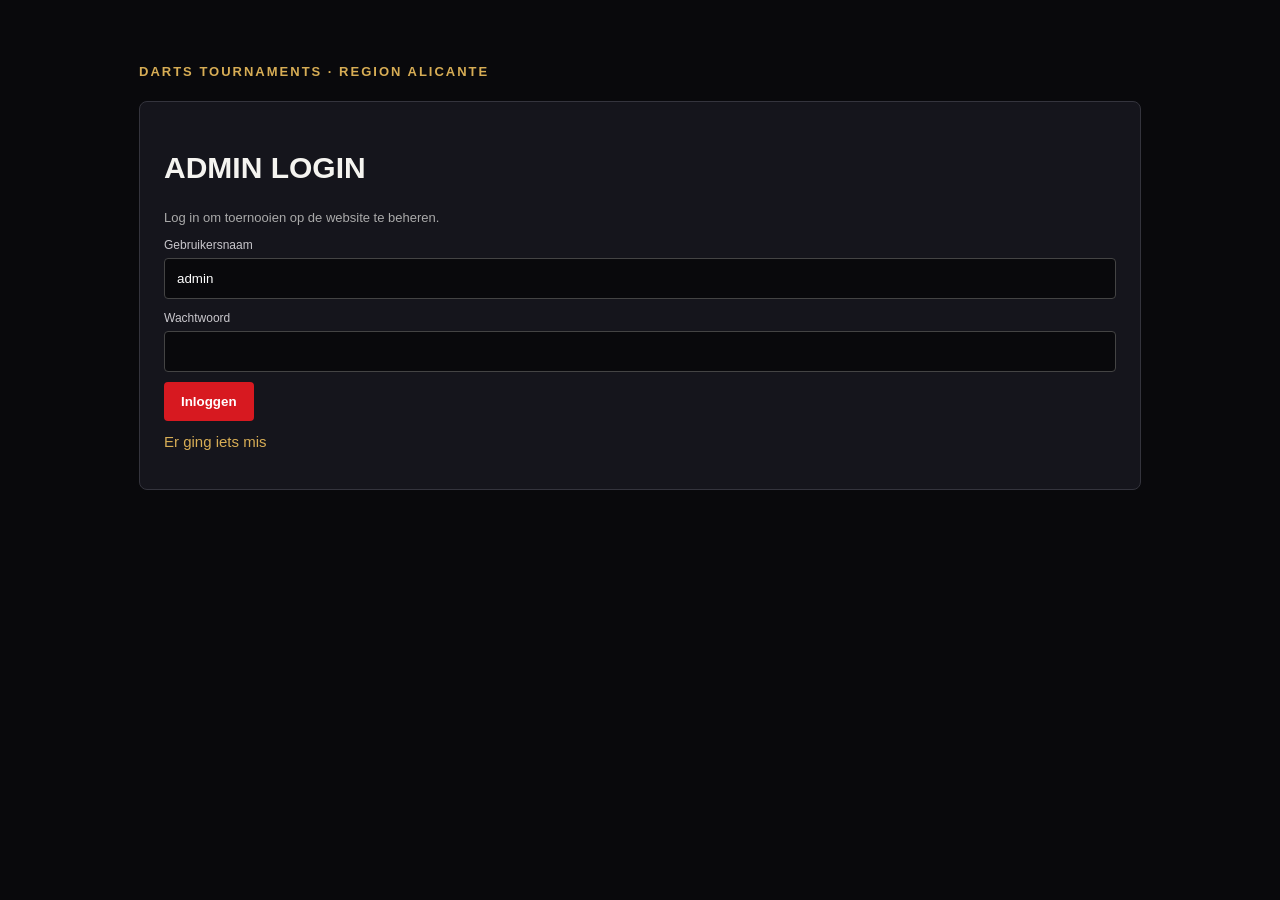
==== admin.html @ 371ba462 "Add files via upload" ====
<!doctype html>
<html lang="nl"><head><meta charset="utf-8"><meta name="viewport" content="width=device-width,initial-scale=1"><title>DTA Admin</title><style>
:root{color-scheme:dark;--red:#d71920;--gold:#d7ad55}*{box-sizing:border-box}body{margin:0;background:#09090c;color:#f5f4f0;font:15px Arial,sans-serif}.wrap{max-width:1050px;margin:40px auto;padding:24px}.brand{color:var(--gold);letter-spacing:2px;font-weight:bold;font-size:13px}.panel{background:#15151c;border:1px solid #34343d;padding:24px;margin-top:22px;border-radius:8px}h1,h2{font-family:Arial,sans-serif;text-transform:uppercase}h1{font-size:30px}label{display:block;color:#c9c7cc;font-size:12px;margin:12px 0 6px}input,select{width:100%;padding:12px;background:#09090c;border:1px solid #444;color:white;border-radius:4px}input[type=file]{padding:9px}button,.btn{background:var(--red);border:0;color:white;padding:12px 17px;font-weight:bold;border-radius:4px;cursor:pointer;margin:10px 6px 0 0}button.secondary{background:#333}button.danger{background:#733}button:disabled{opacity:.5}form.grid{display:grid;grid-template-columns:repeat(2,minmax(0,1fr));gap:0 16px}.wide{grid-column:1/-1}.muted{color:#aaa;font-size:13px}.event{border-top:1px solid #383840;padding:15px 0;display:flex;justify-content:space-between;gap:12px;align-items:center}.event strong{display:block}.hidden{display:none!important}.msg{margin-top:12px;color:var(--gold)}a{color:var(--gold)}.flyer-preview{display:flex;align-items:flex-start;gap:14px;margin-top:12px;flex-wrap:wrap}.flyer-preview img{max-width:190px;max-height:240px;object-fit:contain;border:1px solid #444;border-radius:4px;background:#09090c}.flyer-preview button{margin-top:0}@media(max-width:650px){.wrap{margin:12px auto;padding:14px}form.grid{grid-template-columns:1fr}.wide{grid-column:auto}.event{align-items:flex-start;flex-direction:column}}
</style></head><body><main class="wrap"><div class="brand">DARTS TOURNAMENTS · REGION ALICANTE</div><section id="login" class="panel"><h1>Admin login</h1><p class="muted">Log in om toernooien op de website te beheren.</p><form id="loginForm"><label>Gebruikersnaam</label><input name="username" autocomplete="username" value="admin" required><label>Wachtwoord</label><input name="password" type="password" autocomplete="current-password" required><button>Inloggen</button></form><p id="loginMsg" class="msg"></p></section>
<section id="app" class="hidden"><div class="panel"><div style="display:flex;justify-content:space-between;align-items:center;gap:12px"><h1>Toernooien beheren</h1><button class="secondary" id="logout">Uitloggen</button></div><p class="muted">Voeg evenementen toe, wijzig gegevens of verberg een evenement. Alleen gepubliceerde evenementen verschijnen op de website.</p><div id="list"></div></div>
<div class="panel"><h2 id="formTitle">Nieuw toernooi</h2><form id="eventForm" class="grid"><input type="hidden" name="id"><div><label>Naam *</label><input name="name" required></div><div><label>Locatie</label><input name="venue"></div><div><label>Datum *</label><input name="event_date" type="date" required></div><div><label>Tijd</label><input name="event_time" type="time"></div><div><label>Inschrijvingen (bv. 12/64)</label><input name="registrations"></div><div><label>Inschrijfgeld</label><input name="entry_fee" value="€10.00"></div><div><label>Speltype</label><input name="format" value="Singles"></div><div><label>Status</label><select name="status"><option value="published">Gepubliceerd</option><option value="hidden">Verborgen</option></select></div><div class="wide"><label>Inschrijflink</label><input name="registration_url" type="url" placeholder="https://..."></div>
<div class="wide"><label>Toernooiflyer (JPG, PNG of WebP · maximaal 8 MB)</label><input id="flyerFile" name="flyer" type="file" accept="image/jpeg,image/png,image/webp"><div id="flyerPreview" class="flyer-preview"></div><p class="muted">Sla het toernooi eerst op. Daarna wordt de gekozen flyer automatisch naar Cloudflare R2 geüpload.</p></div>
<div class="wide"><button type="submit">Opslaan</button><button type="button" class="secondary" id="reset">Nieuw / wissen</button><span id="saveMsg" class="msg"></span></div></form></div>
<div class="panel"><h2>Uitslagen beheren</h2><p class="muted">Kies een toernooi en voer de spelers één per regel in, in volgorde van eindstand. De eerste naam is plaats 1.</p>
<label for="resultTournament">Toernooi</label><select id="resultTournament"><option value="">Kies een toernooi…</option></select>
<label for="resultEntries">Volledige eindstand — één speler per regel</label><textarea id="resultEntries" rows="12" style="width:100%;padding:12px;background:#09090c;border:1px solid #444;color:white;border-radius:4px;resize:vertical" placeholder="Speler 1&#10;Speler 2&#10;Speler 3"></textarea>
<button id="saveResults">Uitslag opslaan</button><button type="button" class="secondary" id="clearResults">Lijst wissen</button><span id="resultsMsg" class="msg"></span>
</div></section></main>
<script>
const $=s=>document.querySelector(s), login=$('#login'), app=$('#app');
async function call(url,opts={}){const r=await fetch(url,{...opts,headers:{'content-type':'application/json',...(opts.headers||{})}});let d={};try{d=await r.json()}catch{}if(!r.ok)throw Error(d.error||'Er ging iets mis');return d}
async function uploadFlyer(id,file){const data=new FormData();data.append('flyer',file);const r=await fetch('/api/admin/events/'+id+'/flyer',{method:'POST',body:data});let d={};try{d=await r.json()}catch{}if(!r.ok)throw Error(d.error||'Flyer uploaden is mislukt');return d}
function showApp(){login.classList.add('hidden');app.classList.remove('hidden');load()}
function showLogin(){app.classList.add('hidden');login.classList.remove('hidden')}
async function check(){try{const d=await call('/api/me');d.authenticated?showApp():showLogin()}catch(e){$('#loginMsg').textContent=e.message;showLogin()}}
$('#loginForm').addEventListener('submit',async e=>{e.preventDefault();$('#loginMsg').textContent='Bezig met inloggen…';const f=new FormData(e.target);try{await call('/api/login',{method:'POST',body:JSON.stringify({username:f.get('username'),password:f.get('password')})});e.target.reset();showApp()}catch(err){$('#loginMsg').textContent=err.message}});
$('#logout').onclick=async()=>{try{await call('/api/logout',{method:'POST'})}finally{showLogin()}};
async function load(){try{const d=await call('/api/admin/events');const sel=$('#resultTournament'),previous=sel.value;sel.innerHTML='<option value="">Kies een toernooi…</option>'+d.events.map(x=>`<option value="${x.id}">${esc(x.name)} · ${esc(x.event_date)}</option>`).join('');if(previous)sel.value=previous;$('#list').innerHTML=d.events.map(x=>`<div class="event"><div><strong>${esc(x.name)}</strong><span class="muted">${esc(x.event_date)} · ${esc(x.venue||'')} · ${x.status==='published'?'Gepubliceerd':'Verborgen'}${x.flyer_url?' · Flyer aanwezig':''}</span></div><div><button class="secondary" data-edit="${x.id}">Bewerken</button><button class="danger" data-del="${x.id}">Verwijderen</button></div></div>`).join('')||'<p class="muted">Nog geen toernooien.</p>';$('#list').querySelectorAll('[data-edit]').forEach(b=>b.onclick=()=>edit(Number(b.dataset.edit)));$('#list').querySelectorAll('[data-del]').forEach(b=>b.onclick=()=>removeEvent(Number(b.dataset.del)))}catch(e){$('#list').textContent=e.message}}
function esc(v){return String(v??'').replace(/[&<>"']/g,c=>({'&':'&amp;','<':'&lt;','>':'&gt;','"':'&quot;',"'":'&#39;'}[c]))}
function showFlyer(url){const box=$('#flyerPreview');box.innerHTML='';if(!url)return;const img=document.createElement('img');img.src=url;img.alt='Huidige toernooiflyer';box.append(img);const btn=document.createElement('button');btn.type='button';btn.className='danger';btn.textContent='Flyer verwijderen';btn.onclick=async()=>{const id=$('#eventForm').elements.id.value;if(!id)return; if(!confirm('Deze flyer verwijderen?'))return;try{await call('/api/admin/events/'+id+'/flyer',{method:'DELETE'});showFlyer('');$('#saveMsg').textContent='Flyer verwijderd.';load()}catch(e){$('#saveMsg').textContent=e.message}};box.append(btn)}
async function edit(id){const d=await call('/api/admin/events');const x=d.events.find(e=>e.id===id);if(!x)return;const f=$('#eventForm');Object.keys(x).forEach(k=>{if(f.elements[k]&&k!=='flyer_key'&&k!=='flyer_url')f.elements[k].value=x[k]??''});f.elements.id.value=x.id;$('#flyerFile').value='';showFlyer(x.flyer_url);$('#formTitle').textContent='Toernooi aanpassen';window.scrollTo({top:document.body.scrollHeight,behavior:'smooth'})}
async function removeEvent(id){if(!confirm('Dit toernooi definitief verwijderen?'))return;try{await call('/api/admin/events/'+id,{method:'DELETE'});load()}catch(e){alert(e.message)}}
$('#eventForm').addEventListener('submit',async e=>{e.preventDefault();const f=e.target,b=Object.fromEntries(new FormData(f).entries()),file=$('#flyerFile').files[0],id=b.id;delete b.id;delete b.flyer;try{let saved;if(id){saved=await call('/api/admin/events/'+id,{method:'PUT',body:JSON.stringify(b)});saved.id=Number(id)}else{saved=await call('/api/admin/events',{method:'POST',body:JSON.stringify(b)})}if(file){$('#saveMsg').textContent='Toernooi opgeslagen. Flyer uploaden…';await uploadFlyer(saved.id,file)}$('#saveMsg').textContent='Opgeslagen.';HTMLFormElement.prototype.reset.call(f);f.elements.id.value='';f.elements.entry_fee.value='€10.00';f.elements.format.value='Singles';showFlyer('');$('#formTitle').textContent='Nieuw toernooi';load()}catch(err){$('#saveMsg').textContent=err.message}});
$('#reset').onclick=()=>{const f=$('#eventForm');HTMLFormElement.prototype.reset.call(f);f.elements.id.value='';f.elements.entry_fee.value='€10.00';f.elements.format.value='Singles';showFlyer('');$('#formTitle').textContent='Nieuw toernooi';$('#saveMsg').textContent=''};
$('#resultTournament').addEventListener('change',async()=>{const id=$('#resultTournament').value;$('#resultsMsg').textContent='';$('#resultEntries').value='';if(!id)return;try{const d=await call('/api/admin/results?tournament_id='+encodeURIComponent(id));$('#resultEntries').value=d.entries.join('\n')}catch(e){$('#resultsMsg').textContent=e.message}});
$('#saveResults').onclick=async()=>{const id=$('#resultTournament').value;if(!id){$('#resultsMsg').textContent='Kies eerst een toernooi.';return}const entries=$('#resultEntries').value.split(/\r?\n/).map(x=>x.trim()).filter(Boolean);try{const d=await call('/api/admin/results',{method:'POST',body:JSON.stringify({tournament_id:Number(id),entries})});$('#resultsMsg').textContent=`Opgeslagen: ${d.count} spelers.`}catch(e){$('#resultsMsg').textContent=e.message}};
$('#clearResults').onclick=()=>{$('#resultEntries').value='';$('#resultsMsg').textContent=''};
$('#flyerFile').addEventListener('change',()=>{const file=$('#flyerFile').files[0];if(!file)return;const box=$('#flyerPreview');box.innerHTML='';const img=document.createElement('img');img.alt='Voorbeeld van de nieuwe flyer';img.src=URL.createObjectURL(file);box.append(img)});
check();
</script></body></html>
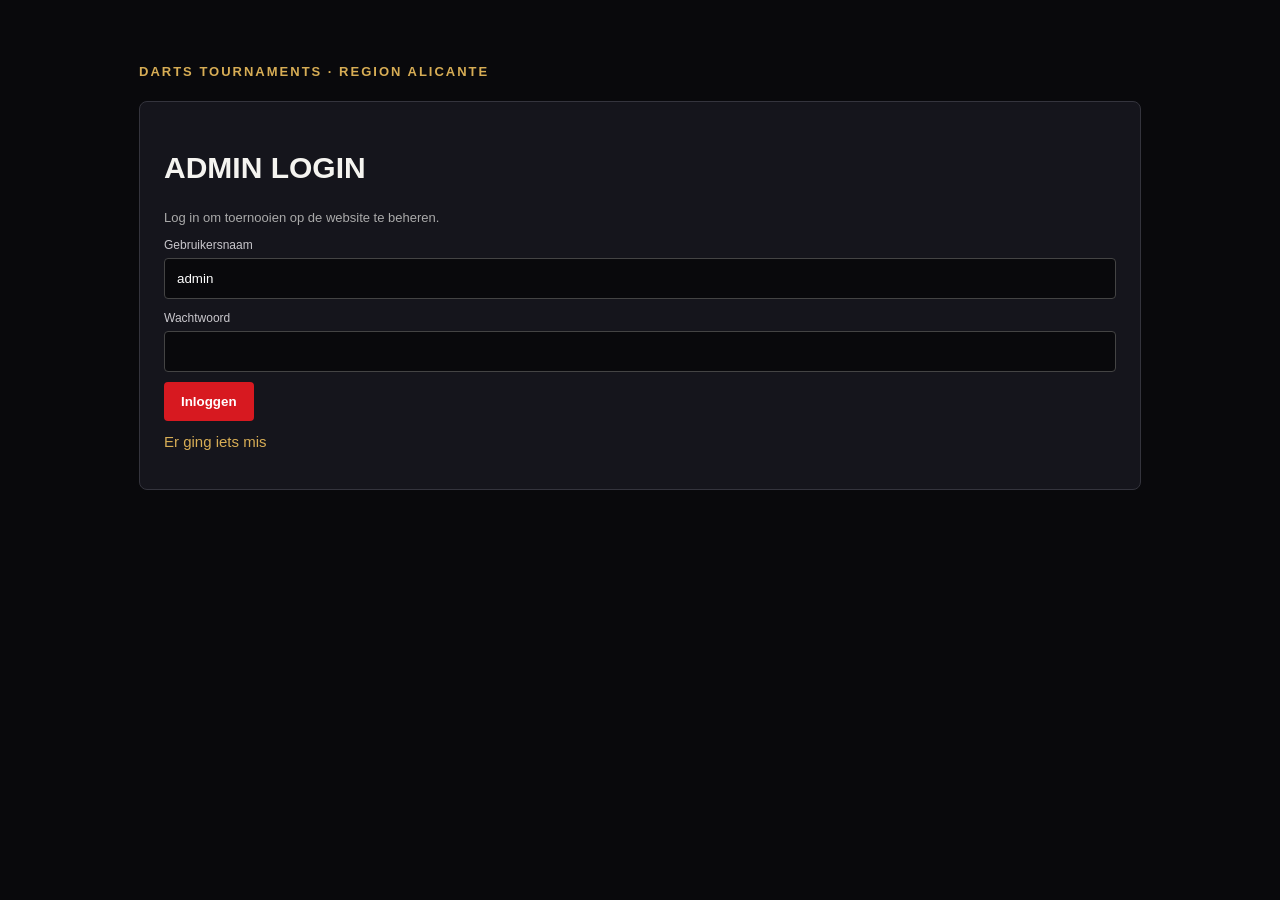
==== commit 2ba698d3: "Add files via upload" ====
--- a/admin.html
+++ b/admin.html
@@ -9,7 +9,7 @@
 <div class="panel"><h2>Uitslagen beheren</h2><p class="muted">Kies een toernooi en voer de spelers één per regel in, in volgorde van eindstand. De eerste naam is plaats 1.</p>
 <label for="resultTournament">Toernooi</label><select id="resultTournament"><option value="">Kies een toernooi…</option></select>
 <label for="resultEntries">Volledige eindstand — één speler per regel</label><textarea id="resultEntries" rows="12" style="width:100%;padding:12px;background:#09090c;border:1px solid #444;color:white;border-radius:4px;resize:vertical" placeholder="Speler 1&#10;Speler 2&#10;Speler 3"></textarea>
-<button id="saveResults">Uitslag opslaan</button><button type="button" class="secondary" id="clearResults">Lijst wissen</button><span id="resultsMsg" class="msg"></span>
+<button id="saveResults">Uitslag opslaan</button><button type="button" class="secondary" id="clearResults">Lijst wissen</button><button type="button" class="danger" id="deleteResults" hidden>Opgeslagen uitslag verwijderen</button><span id="resultsMsg" class="msg"></span>
 </div></section></main>
 <script>
 const $=s=>document.querySelector(s), login=$('#login'), app=$('#app');
@@ -27,9 +27,10 @@
 async function removeEvent(id){if(!confirm('Dit toernooi definitief verwijderen?'))return;try{await call('/api/admin/events/'+id,{method:'DELETE'});load()}catch(e){alert(e.message)}}
 $('#eventForm').addEventListener('submit',async e=>{e.preventDefault();const f=e.target,b=Object.fromEntries(new FormData(f).entries()),file=$('#flyerFile').files[0],id=b.id;delete b.id;delete b.flyer;try{let saved;if(id){saved=await call('/api/admin/events/'+id,{method:'PUT',body:JSON.stringify(b)});saved.id=Number(id)}else{saved=await call('/api/admin/events',{method:'POST',body:JSON.stringify(b)})}if(file){$('#saveMsg').textContent='Toernooi opgeslagen. Flyer uploaden…';await uploadFlyer(saved.id,file)}$('#saveMsg').textContent='Opgeslagen.';HTMLFormElement.prototype.reset.call(f);f.elements.id.value='';f.elements.entry_fee.value='€10.00';f.elements.format.value='Singles';showFlyer('');$('#formTitle').textContent='Nieuw toernooi';load()}catch(err){$('#saveMsg').textContent=err.message}});
 $('#reset').onclick=()=>{const f=$('#eventForm');HTMLFormElement.prototype.reset.call(f);f.elements.id.value='';f.elements.entry_fee.value='€10.00';f.elements.format.value='Singles';showFlyer('');$('#formTitle').textContent='Nieuw toernooi';$('#saveMsg').textContent=''};
-$('#resultTournament').addEventListener('change',async()=>{const id=$('#resultTournament').value;$('#resultsMsg').textContent='';$('#resultEntries').value='';if(!id)return;try{const d=await call('/api/admin/results?tournament_id='+encodeURIComponent(id));$('#resultEntries').value=d.entries.join('\n')}catch(e){$('#resultsMsg').textContent=e.message}});
+$('#resultTournament').addEventListener('change',async()=>{const id=$('#resultTournament').value;$('#resultsMsg').textContent='';$('#resultEntries').value='';$('#deleteResults').hidden=true;if(!id)return;try{const d=await call('/api/admin/results?tournament_id='+encodeURIComponent(id));$('#resultEntries').value=d.entries.join('\n');$('#deleteResults').hidden=d.entries.length===0}catch(e){$('#resultsMsg').textContent=e.message}});
 $('#saveResults').onclick=async()=>{const id=$('#resultTournament').value;if(!id){$('#resultsMsg').textContent='Kies eerst een toernooi.';return}const entries=$('#resultEntries').value.split(/\r?\n/).map(x=>x.trim()).filter(Boolean);try{const d=await call('/api/admin/results',{method:'POST',body:JSON.stringify({tournament_id:Number(id),entries})});$('#resultsMsg').textContent=`Opgeslagen: ${d.count} spelers.`}catch(e){$('#resultsMsg').textContent=e.message}};
 $('#clearResults').onclick=()=>{$('#resultEntries').value='';$('#resultsMsg').textContent=''};
+$('#deleteResults').onclick=async()=>{const id=$('#resultTournament').value;if(!id)return;if(!confirm('Weet je zeker dat je de opgeslagen uitslag van dit toernooi definitief wilt verwijderen?'))return;try{await call('/api/admin/results?tournament_id='+encodeURIComponent(id),{method:'DELETE'});$('#resultEntries').value='';$('#deleteResults').hidden=true;$('#resultsMsg').textContent='Opgeslagen uitslag verwijderd.'}catch(e){$('#resultsMsg').textContent=e.message}};
 $('#flyerFile').addEventListener('change',()=>{const file=$('#flyerFile').files[0];if(!file)return;const box=$('#flyerPreview');box.innerHTML='';const img=document.createElement('img');img.alt='Voorbeeld van de nieuwe flyer';img.src=URL.createObjectURL(file);box.append(img)});
 check();
 </script></body></html>
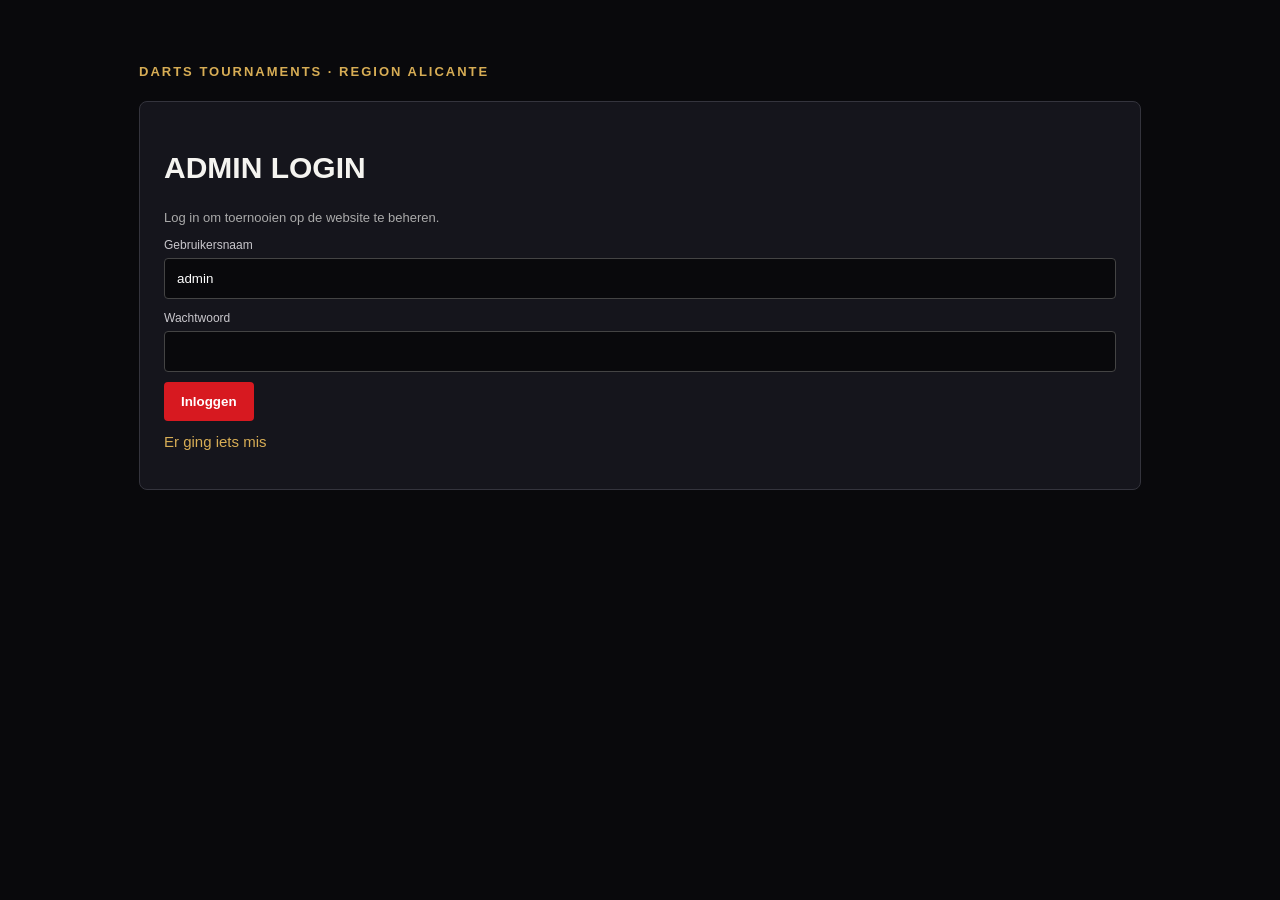
==== commit b61576a7: "Add files via upload" ====
--- a/admin.html
+++ b/admin.html
@@ -9,7 +9,7 @@
 <div class="panel"><h2>Uitslagen beheren</h2><p class="muted">Kies een toernooi en voer de spelers één per regel in, in volgorde van eindstand. De eerste naam is plaats 1.</p>
 <label for="resultTournament">Toernooi</label><select id="resultTournament"><option value="">Kies een toernooi…</option></select>
 <label for="resultEntries">Volledige eindstand — één speler per regel</label><textarea id="resultEntries" rows="12" style="width:100%;padding:12px;background:#09090c;border:1px solid #444;color:white;border-radius:4px;resize:vertical" placeholder="Speler 1&#10;Speler 2&#10;Speler 3"></textarea>
-<button id="saveResults">Uitslag opslaan</button><button type="button" class="secondary" id="clearResults">Lijst wissen</button><button type="button" class="danger" id="deleteResults" hidden>Opgeslagen uitslag verwijderen</button><span id="resultsMsg" class="msg"></span>
+<button id="saveResults">Uitslag opslaan</button><button type="button" class="secondary" id="clearResults">Lijst wissen</button><button type="button" class="danger hidden" id="deleteResults">Opgeslagen uitslag verwijderen</button><span id="resultsMsg" class="msg"></span>
 </div></section></main>
 <script>
 const $=s=>document.querySelector(s), login=$('#login'), app=$('#app');
@@ -27,10 +27,10 @@
 async function removeEvent(id){if(!confirm('Dit toernooi definitief verwijderen?'))return;try{await call('/api/admin/events/'+id,{method:'DELETE'});load()}catch(e){alert(e.message)}}
 $('#eventForm').addEventListener('submit',async e=>{e.preventDefault();const f=e.target,b=Object.fromEntries(new FormData(f).entries()),file=$('#flyerFile').files[0],id=b.id;delete b.id;delete b.flyer;try{let saved;if(id){saved=await call('/api/admin/events/'+id,{method:'PUT',body:JSON.stringify(b)});saved.id=Number(id)}else{saved=await call('/api/admin/events',{method:'POST',body:JSON.stringify(b)})}if(file){$('#saveMsg').textContent='Toernooi opgeslagen. Flyer uploaden…';await uploadFlyer(saved.id,file)}$('#saveMsg').textContent='Opgeslagen.';HTMLFormElement.prototype.reset.call(f);f.elements.id.value='';f.elements.entry_fee.value='€10.00';f.elements.format.value='Singles';showFlyer('');$('#formTitle').textContent='Nieuw toernooi';load()}catch(err){$('#saveMsg').textContent=err.message}});
 $('#reset').onclick=()=>{const f=$('#eventForm');HTMLFormElement.prototype.reset.call(f);f.elements.id.value='';f.elements.entry_fee.value='€10.00';f.elements.format.value='Singles';showFlyer('');$('#formTitle').textContent='Nieuw toernooi';$('#saveMsg').textContent=''};
-$('#resultTournament').addEventListener('change',async()=>{const id=$('#resultTournament').value;$('#resultsMsg').textContent='';$('#resultEntries').value='';$('#deleteResults').hidden=true;if(!id)return;try{const d=await call('/api/admin/results?tournament_id='+encodeURIComponent(id));$('#resultEntries').value=d.entries.join('\n');$('#deleteResults').hidden=d.entries.length===0}catch(e){$('#resultsMsg').textContent=e.message}});
-$('#saveResults').onclick=async()=>{const id=$('#resultTournament').value;if(!id){$('#resultsMsg').textContent='Kies eerst een toernooi.';return}const entries=$('#resultEntries').value.split(/\r?\n/).map(x=>x.trim()).filter(Boolean);try{const d=await call('/api/admin/results',{method:'POST',body:JSON.stringify({tournament_id:Number(id),entries})});$('#resultsMsg').textContent=`Opgeslagen: ${d.count} spelers.`}catch(e){$('#resultsMsg').textContent=e.message}};
+$('#flyerFile').addEventListener('change',()=>{const file=$('#flyerFile').files[0];if(!file)return;const box=$('#flyerPreview');box.innerHTML='';const img=document.createElement('img');img.alt='Voorbeeld van de nieuwe flyer';img.src=URL.createObjectURL(file);box.append(img)});
+$('#resultTournament').addEventListener('change',async()=>{const id=$('#resultTournament').value;$('#resultsMsg').textContent='';$('#resultEntries').value='';$('#deleteResults').classList.add('hidden');if(!id)return;try{const d=await call('/api/admin/results?tournament_id='+encodeURIComponent(id));$('#resultEntries').value=d.entries.join('\n');if(d.entries.length)$('#deleteResults').classList.remove('hidden')}catch(e){$('#resultsMsg').textContent=e.message}});
+$('#saveResults').onclick=async()=>{const id=$('#resultTournament').value;if(!id){$('#resultsMsg').textContent='Kies eerst een toernooi.';return}const entries=$('#resultEntries').value.split(/\r?\n/).map(x=>x.trim()).filter(Boolean);try{const d=await call('/api/admin/results',{method:'POST',body:JSON.stringify({tournament_id:Number(id),entries})});$('#resultsMsg').textContent=`Opgeslagen: ${d.count} spelers.`;$('#deleteResults').classList.remove('hidden')}catch(e){$('#resultsMsg').textContent=e.message}};
+$('#deleteResults').onclick=async()=>{const id=$('#resultTournament').value;if(!id)return;if(!confirm('Weet je zeker dat je de volledige uitslag van dit toernooi wilt verwijderen?'))return;try{await call('/api/admin/results?tournament_id='+encodeURIComponent(id),{method:'DELETE'});$('#resultEntries').value='';$('#deleteResults').classList.add('hidden');$('#resultsMsg').textContent='Opgeslagen uitslag verwijderd.'}catch(e){$('#resultsMsg').textContent=e.message}};
 $('#clearResults').onclick=()=>{$('#resultEntries').value='';$('#resultsMsg').textContent=''};
-$('#deleteResults').onclick=async()=>{const id=$('#resultTournament').value;if(!id)return;if(!confirm('Weet je zeker dat je de opgeslagen uitslag van dit toernooi definitief wilt verwijderen?'))return;try{await call('/api/admin/results?tournament_id='+encodeURIComponent(id),{method:'DELETE'});$('#resultEntries').value='';$('#deleteResults').hidden=true;$('#resultsMsg').textContent='Opgeslagen uitslag verwijderd.'}catch(e){$('#resultsMsg').textContent=e.message}};
-$('#flyerFile').addEventListener('change',()=>{const file=$('#flyerFile').files[0];if(!file)return;const box=$('#flyerPreview');box.innerHTML='';const img=document.createElement('img');img.alt='Voorbeeld van de nieuwe flyer';img.src=URL.createObjectURL(file);box.append(img)});
 check();
 </script></body></html>
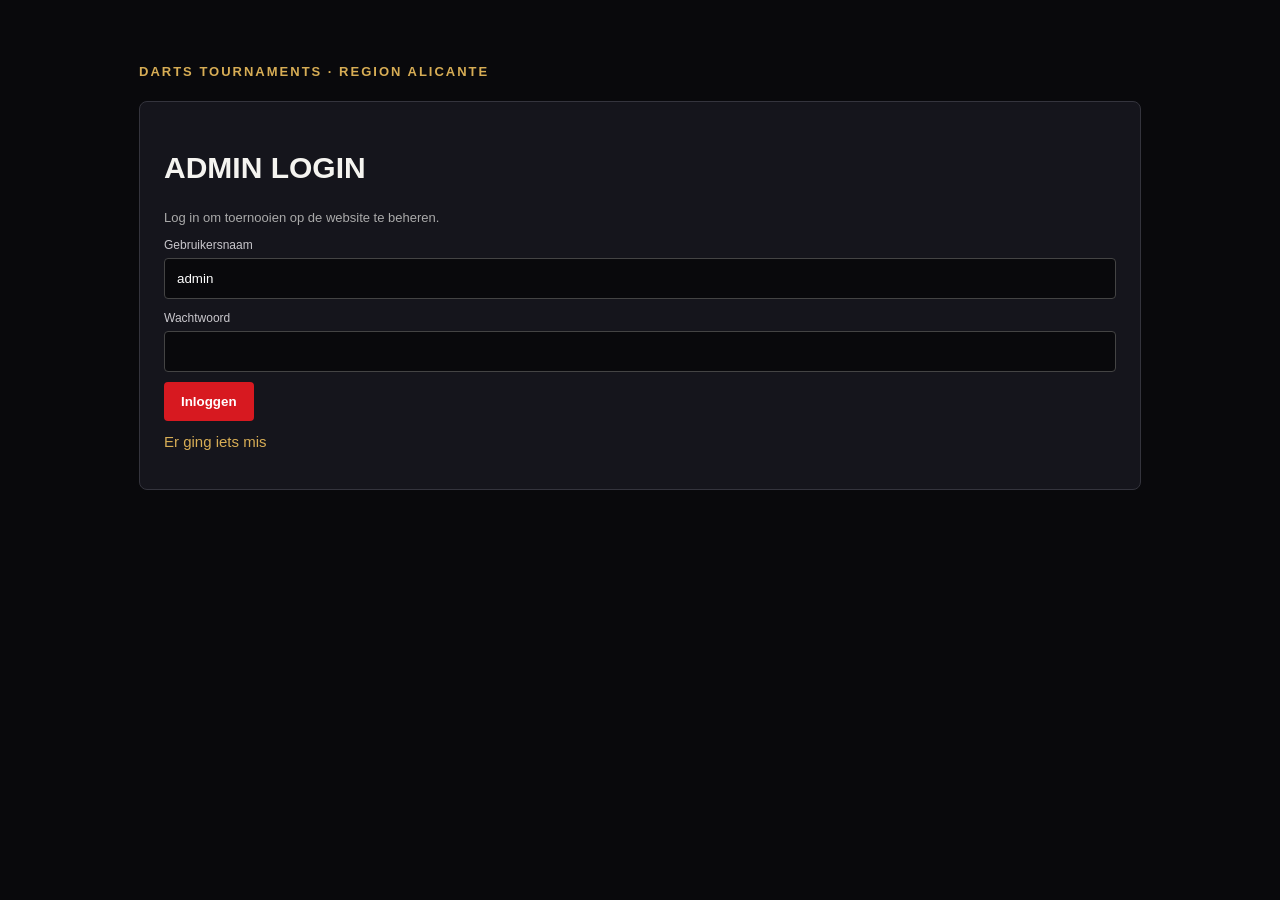
==== commit 6fc2e86a: "Add files via upload" ====
--- a/admin.html
+++ b/admin.html
@@ -9,7 +9,7 @@
 <div class="panel"><h2>Uitslagen beheren</h2><p class="muted">Kies een toernooi en voer de spelers één per regel in, in volgorde van eindstand. De eerste naam is plaats 1.</p>
 <label for="resultTournament">Toernooi</label><select id="resultTournament"><option value="">Kies een toernooi…</option></select>
 <label for="resultEntries">Volledige eindstand — één speler per regel</label><textarea id="resultEntries" rows="12" style="width:100%;padding:12px;background:#09090c;border:1px solid #444;color:white;border-radius:4px;resize:vertical" placeholder="Speler 1&#10;Speler 2&#10;Speler 3"></textarea>
-<button id="saveResults">Uitslag opslaan</button><button type="button" class="secondary" id="clearResults">Lijst wissen</button><button type="button" class="danger hidden" id="deleteResults">Opgeslagen uitslag verwijderen</button><span id="resultsMsg" class="msg"></span>
+<button id="saveResults">Uitslag opslaan</button><button type="button" class="secondary" id="clearResults">Lijst wissen</button><button type="button" class="danger" id="deleteResults" hidden>Opgeslagen uitslag verwijderen</button><span id="resultsMsg" class="msg"></span>
 </div></section></main>
 <script>
 const $=s=>document.querySelector(s), login=$('#login'), app=$('#app');
@@ -27,10 +27,10 @@
 async function removeEvent(id){if(!confirm('Dit toernooi definitief verwijderen?'))return;try{await call('/api/admin/events/'+id,{method:'DELETE'});load()}catch(e){alert(e.message)}}
 $('#eventForm').addEventListener('submit',async e=>{e.preventDefault();const f=e.target,b=Object.fromEntries(new FormData(f).entries()),file=$('#flyerFile').files[0],id=b.id;delete b.id;delete b.flyer;try{let saved;if(id){saved=await call('/api/admin/events/'+id,{method:'PUT',body:JSON.stringify(b)});saved.id=Number(id)}else{saved=await call('/api/admin/events',{method:'POST',body:JSON.stringify(b)})}if(file){$('#saveMsg').textContent='Toernooi opgeslagen. Flyer uploaden…';await uploadFlyer(saved.id,file)}$('#saveMsg').textContent='Opgeslagen.';HTMLFormElement.prototype.reset.call(f);f.elements.id.value='';f.elements.entry_fee.value='€10.00';f.elements.format.value='Singles';showFlyer('');$('#formTitle').textContent='Nieuw toernooi';load()}catch(err){$('#saveMsg').textContent=err.message}});
 $('#reset').onclick=()=>{const f=$('#eventForm');HTMLFormElement.prototype.reset.call(f);f.elements.id.value='';f.elements.entry_fee.value='€10.00';f.elements.format.value='Singles';showFlyer('');$('#formTitle').textContent='Nieuw toernooi';$('#saveMsg').textContent=''};
+$('#resultTournament').addEventListener('change',async()=>{const id=$('#resultTournament').value;$('#resultsMsg').textContent='';$('#resultEntries').value='';$('#deleteResults').hidden=true;if(!id)return;try{const d=await call('/api/admin/results?tournament_id='+encodeURIComponent(id));$('#resultEntries').value=d.entries.join('\n');$('#deleteResults').hidden=d.entries.length===0}catch(e){$('#resultsMsg').textContent=e.message}});
+$('#saveResults').onclick=async()=>{const id=$('#resultTournament').value;if(!id){$('#resultsMsg').textContent='Kies eerst een toernooi.';return}const entries=$('#resultEntries').value.split(/\r?\n/).map(x=>x.trim()).filter(Boolean);try{const d=await call('/api/admin/results',{method:'POST',body:JSON.stringify({tournament_id:Number(id),entries})});$('#resultsMsg').textContent=`Opgeslagen: ${d.count} spelers.`}catch(e){$('#resultsMsg').textContent=e.message}};
+$('#clearResults').onclick=()=>{$('#resultEntries').value='';$('#resultsMsg').textContent=''};
+$('#deleteResults').onclick=async()=>{const id=$('#resultTournament').value;if(!id)return;if(!confirm('Weet je zeker dat je de opgeslagen uitslag van dit toernooi definitief wilt verwijderen?'))return;try{await call('/api/admin/results?tournament_id='+encodeURIComponent(id),{method:'DELETE'});$('#resultEntries').value='';$('#deleteResults').hidden=true;$('#resultsMsg').textContent='Opgeslagen uitslag verwijderd.'}catch(e){$('#resultsMsg').textContent=e.message}};
 $('#flyerFile').addEventListener('change',()=>{const file=$('#flyerFile').files[0];if(!file)return;const box=$('#flyerPreview');box.innerHTML='';const img=document.createElement('img');img.alt='Voorbeeld van de nieuwe flyer';img.src=URL.createObjectURL(file);box.append(img)});
-$('#resultTournament').addEventListener('change',async()=>{const id=$('#resultTournament').value;$('#resultsMsg').textContent='';$('#resultEntries').value='';$('#deleteResults').classList.add('hidden');if(!id)return;try{const d=await call('/api/admin/results?tournament_id='+encodeURIComponent(id));$('#resultEntries').value=d.entries.join('\n');if(d.entries.length)$('#deleteResults').classList.remove('hidden')}catch(e){$('#resultsMsg').textContent=e.message}});
-$('#saveResults').onclick=async()=>{const id=$('#resultTournament').value;if(!id){$('#resultsMsg').textContent='Kies eerst een toernooi.';return}const entries=$('#resultEntries').value.split(/\r?\n/).map(x=>x.trim()).filter(Boolean);try{const d=await call('/api/admin/results',{method:'POST',body:JSON.stringify({tournament_id:Number(id),entries})});$('#resultsMsg').textContent=`Opgeslagen: ${d.count} spelers.`;$('#deleteResults').classList.remove('hidden')}catch(e){$('#resultsMsg').textContent=e.message}};
-$('#deleteResults').onclick=async()=>{const id=$('#resultTournament').value;if(!id)return;if(!confirm('Weet je zeker dat je de volledige uitslag van dit toernooi wilt verwijderen?'))return;try{await call('/api/admin/results?tournament_id='+encodeURIComponent(id),{method:'DELETE'});$('#resultEntries').value='';$('#deleteResults').classList.add('hidden');$('#resultsMsg').textContent='Opgeslagen uitslag verwijderd.'}catch(e){$('#resultsMsg').textContent=e.message}};
-$('#clearResults').onclick=()=>{$('#resultEntries').value='';$('#resultsMsg').textContent=''};
 check();
 </script></body></html>
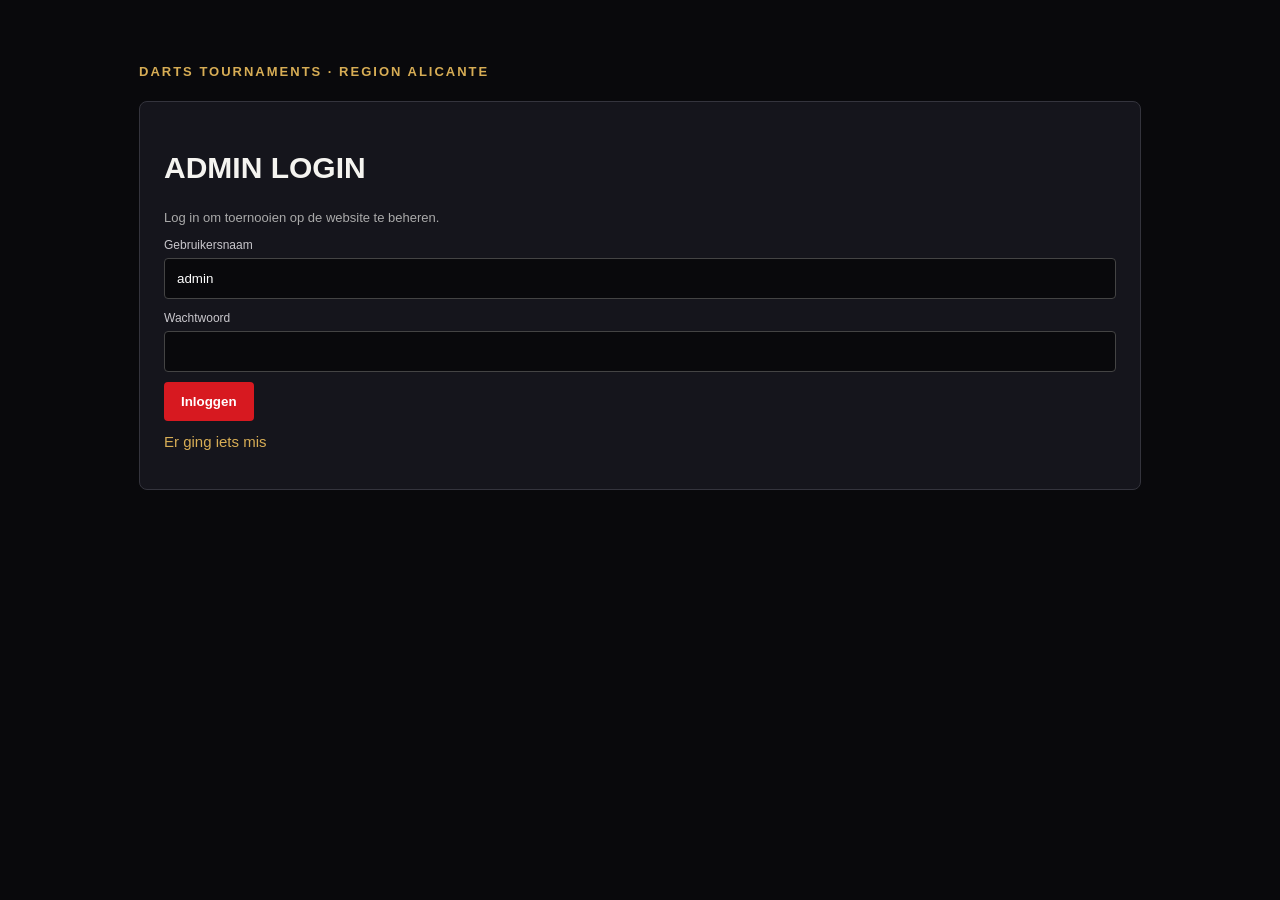
==== commit be53c140: "Add files via upload" ====
--- a/admin.html
+++ b/admin.html
@@ -10,6 +10,14 @@
 <label for="resultTournament">Toernooi</label><select id="resultTournament"><option value="">Kies een toernooi…</option></select>
 <label for="resultEntries">Volledige eindstand — één speler per regel</label><textarea id="resultEntries" rows="12" style="width:100%;padding:12px;background:#09090c;border:1px solid #444;color:white;border-radius:4px;resize:vertical" placeholder="Speler 1&#10;Speler 2&#10;Speler 3"></textarea>
 <button id="saveResults">Uitslag opslaan</button><button type="button" class="secondary" id="clearResults">Lijst wissen</button><button type="button" class="danger" id="deleteResults" hidden>Opgeslagen uitslag verwijderen</button><span id="resultsMsg" class="msg"></span>
+<div class="panel"><h2>Winnaars- en fotogalerij beheren</h2><p class="muted">Kies een toernooi. Upload één aparte winnaarsfoto met naam en voeg daarna meerdere sfeer- en wedstrijdfoto's toe. De foto's verschijnen in de galerij op de openbare website.</p>
+<label for="galleryTournament">Toernooi</label><select id="galleryTournament"><option value="">Kies een toernooi…</option></select>
+<label for="winnerName">Naam winnaar</label><input id="winnerName" maxlength="100" placeholder="Naam van de winnaar">
+<label for="winnerPhoto">Winnaarsfoto (JPG, PNG of WebP · maximaal 8 MB)</label><input id="winnerPhoto" type="file" accept="image/jpeg,image/png,image/webp">
+<button id="uploadWinner">Winnaarsfoto uploaden</button><span id="winnerMsg" class="msg"></span>
+<label for="galleryPhotos">Overige toernooifoto's (meerdere tegelijk selecteren)</label><input id="galleryPhotos" type="file" accept="image/jpeg,image/png,image/webp" multiple>
+<button id="uploadGallery">Foto's uploaden</button><span id="galleryMsg" class="msg"></span>
+<div id="galleryAdminList" class="flyer-preview"></div></div>
 </div></section></main>
 <script>
 const $=s=>document.querySelector(s), login=$('#login'), app=$('#app');
@@ -20,7 +28,7 @@
 async function check(){try{const d=await call('/api/me');d.authenticated?showApp():showLogin()}catch(e){$('#loginMsg').textContent=e.message;showLogin()}}
 $('#loginForm').addEventListener('submit',async e=>{e.preventDefault();$('#loginMsg').textContent='Bezig met inloggen…';const f=new FormData(e.target);try{await call('/api/login',{method:'POST',body:JSON.stringify({username:f.get('username'),password:f.get('password')})});e.target.reset();showApp()}catch(err){$('#loginMsg').textContent=err.message}});
 $('#logout').onclick=async()=>{try{await call('/api/logout',{method:'POST'})}finally{showLogin()}};
-async function load(){try{const d=await call('/api/admin/events');const sel=$('#resultTournament'),previous=sel.value;sel.innerHTML='<option value="">Kies een toernooi…</option>'+d.events.map(x=>`<option value="${x.id}">${esc(x.name)} · ${esc(x.event_date)}</option>`).join('');if(previous)sel.value=previous;$('#list').innerHTML=d.events.map(x=>`<div class="event"><div><strong>${esc(x.name)}</strong><span class="muted">${esc(x.event_date)} · ${esc(x.venue||'')} · ${x.status==='published'?'Gepubliceerd':'Verborgen'}${x.flyer_url?' · Flyer aanwezig':''}</span></div><div><button class="secondary" data-edit="${x.id}">Bewerken</button><button class="danger" data-del="${x.id}">Verwijderen</button></div></div>`).join('')||'<p class="muted">Nog geen toernooien.</p>';$('#list').querySelectorAll('[data-edit]').forEach(b=>b.onclick=()=>edit(Number(b.dataset.edit)));$('#list').querySelectorAll('[data-del]').forEach(b=>b.onclick=()=>removeEvent(Number(b.dataset.del)))}catch(e){$('#list').textContent=e.message}}
+async function load(){try{const d=await call('/api/admin/events');const sel=$('#resultTournament'),previous=sel.value;const gsel=$('#galleryTournament'),gprevious=gsel.value;gsel.innerHTML='<option value="">Kies een toernooi…</option>'+d.events.map(x=>`<option value="${x.id}">${esc(x.name)} · ${esc(x.event_date)}</option>`).join('');if(gprevious)gsel.value=gprevious;sel.innerHTML='<option value="">Kies een toernooi…</option>'+d.events.map(x=>`<option value="${x.id}">${esc(x.name)} · ${esc(x.event_date)}</option>`).join('');if(previous)sel.value=previous;$('#list').innerHTML=d.events.map(x=>`<div class="event"><div><strong>${esc(x.name)}</strong><span class="muted">${esc(x.event_date)} · ${esc(x.venue||'')} · ${x.status==='published'?'Gepubliceerd':'Verborgen'}${x.flyer_url?' · Flyer aanwezig':''}</span></div><div><button class="secondary" data-edit="${x.id}">Bewerken</button><button class="danger" data-del="${x.id}">Verwijderen</button></div></div>`).join('')||'<p class="muted">Nog geen toernooien.</p>';$('#list').querySelectorAll('[data-edit]').forEach(b=>b.onclick=()=>edit(Number(b.dataset.edit)));$('#list').querySelectorAll('[data-del]').forEach(b=>b.onclick=()=>removeEvent(Number(b.dataset.del)))}catch(e){$('#list').textContent=e.message}}
 function esc(v){return String(v??'').replace(/[&<>"']/g,c=>({'&':'&amp;','<':'&lt;','>':'&gt;','"':'&quot;',"'":'&#39;'}[c]))}
 function showFlyer(url){const box=$('#flyerPreview');box.innerHTML='';if(!url)return;const img=document.createElement('img');img.src=url;img.alt='Huidige toernooiflyer';box.append(img);const btn=document.createElement('button');btn.type='button';btn.className='danger';btn.textContent='Flyer verwijderen';btn.onclick=async()=>{const id=$('#eventForm').elements.id.value;if(!id)return; if(!confirm('Deze flyer verwijderen?'))return;try{await call('/api/admin/events/'+id+'/flyer',{method:'DELETE'});showFlyer('');$('#saveMsg').textContent='Flyer verwijderd.';load()}catch(e){$('#saveMsg').textContent=e.message}};box.append(btn)}
 async function edit(id){const d=await call('/api/admin/events');const x=d.events.find(e=>e.id===id);if(!x)return;const f=$('#eventForm');Object.keys(x).forEach(k=>{if(f.elements[k]&&k!=='flyer_key'&&k!=='flyer_url')f.elements[k].value=x[k]??''});f.elements.id.value=x.id;$('#flyerFile').value='';showFlyer(x.flyer_url);$('#formTitle').textContent='Toernooi aanpassen';window.scrollTo({top:document.body.scrollHeight,behavior:'smooth'})}
@@ -32,5 +40,11 @@
 $('#clearResults').onclick=()=>{$('#resultEntries').value='';$('#resultsMsg').textContent=''};
 $('#deleteResults').onclick=async()=>{const id=$('#resultTournament').value;if(!id)return;if(!confirm('Weet je zeker dat je de opgeslagen uitslag van dit toernooi definitief wilt verwijderen?'))return;try{await call('/api/admin/results?tournament_id='+encodeURIComponent(id),{method:'DELETE'});$('#resultEntries').value='';$('#deleteResults').hidden=true;$('#resultsMsg').textContent='Opgeslagen uitslag verwijderd.'}catch(e){$('#resultsMsg').textContent=e.message}};
 $('#flyerFile').addEventListener('change',()=>{const file=$('#flyerFile').files[0];if(!file)return;const box=$('#flyerPreview');box.innerHTML='';const img=document.createElement('img');img.alt='Voorbeeld van de nieuwe flyer';img.src=URL.createObjectURL(file);box.append(img)});
+
+async function uploadGalleryFile(id,file,type,caption){const data=new FormData();data.append('photo',file);data.append('media_type',type);data.append('caption',caption||'');const r=await fetch('/api/admin/events/'+id+'/gallery',{method:'POST',body:data});let d={};try{d=await r.json()}catch{}if(!r.ok)throw Error(d.error||'Foto uploaden is mislukt');return d}
+async function refreshGalleryAdmin(){const id=$('#galleryTournament').value,box=$('#galleryAdminList');box.innerHTML='';if(!id)return;try{const d=await call('/api/admin/gallery?tournament_id='+encodeURIComponent(id));d.photos.forEach(photo=>{const wrap=document.createElement('div');wrap.style.cssText='display:flex;flex-direction:column;gap:6px;max-width:180px';const img=document.createElement('img');img.src=photo.url;img.alt=photo.caption||'Toernooifoto';img.style.cssText='width:170px;height:130px;object-fit:cover;border:1px solid #444;border-radius:4px';const label=document.createElement('span');label.className='muted';label.textContent=(photo.media_type==='winner'?'Winnaar: ':'Foto: ')+(photo.caption||'');const btn=document.createElement('button');btn.className='danger';btn.textContent='Verwijderen';btn.onclick=async()=>{if(!confirm('Deze foto definitief verwijderen?'))return;try{await call('/api/admin/gallery/'+photo.id,{method:'DELETE'});refreshGalleryAdmin()}catch(e){$('#galleryMsg').textContent=e.message}};wrap.append(img,label,btn);box.append(wrap)})}catch(e){$('#galleryMsg').textContent=e.message}}
+$('#galleryTournament').addEventListener('change',()=>{refreshGalleryAdmin();$('#galleryMsg').textContent='';$('#winnerMsg').textContent=''});
+$('#uploadWinner').onclick=async()=>{const id=$('#galleryTournament').value,file=$('#winnerPhoto').files[0],name=$('#winnerName').value.trim();if(!id){$('#winnerMsg').textContent='Kies eerst een toernooi.';return}if(!file){$('#winnerMsg').textContent='Kies eerst een winnaarsfoto.';return}if(!name){$('#winnerMsg').textContent='Vul de naam van de winnaar in.';return}try{await uploadGalleryFile(id,file,'winner',name);$('#winnerMsg').textContent='Winnaarsfoto opgeslagen.';$('#winnerPhoto').value='';refreshGalleryAdmin()}catch(e){$('#winnerMsg').textContent=e.message}};
+$('#uploadGallery').onclick=async()=>{const id=$('#galleryTournament').value,files=[...$('#galleryPhotos').files];if(!id){$('#galleryMsg').textContent='Kies eerst een toernooi.';return}if(!files.length){$('#galleryMsg').textContent='Selecteer minimaal één foto.';return}try{for(let i=0;i<files.length;i++){ $('#galleryMsg').textContent=`Foto ${i+1} van ${files.length} uploaden…`;await uploadGalleryFile(id,files[i],'photo','')}$('#galleryMsg').textContent=`${files.length} foto's succesvol opgeslagen.`;$('#galleryPhotos').value='';refreshGalleryAdmin()}catch(e){$('#galleryMsg').textContent=e.message}};
 check();
 </script></body></html>
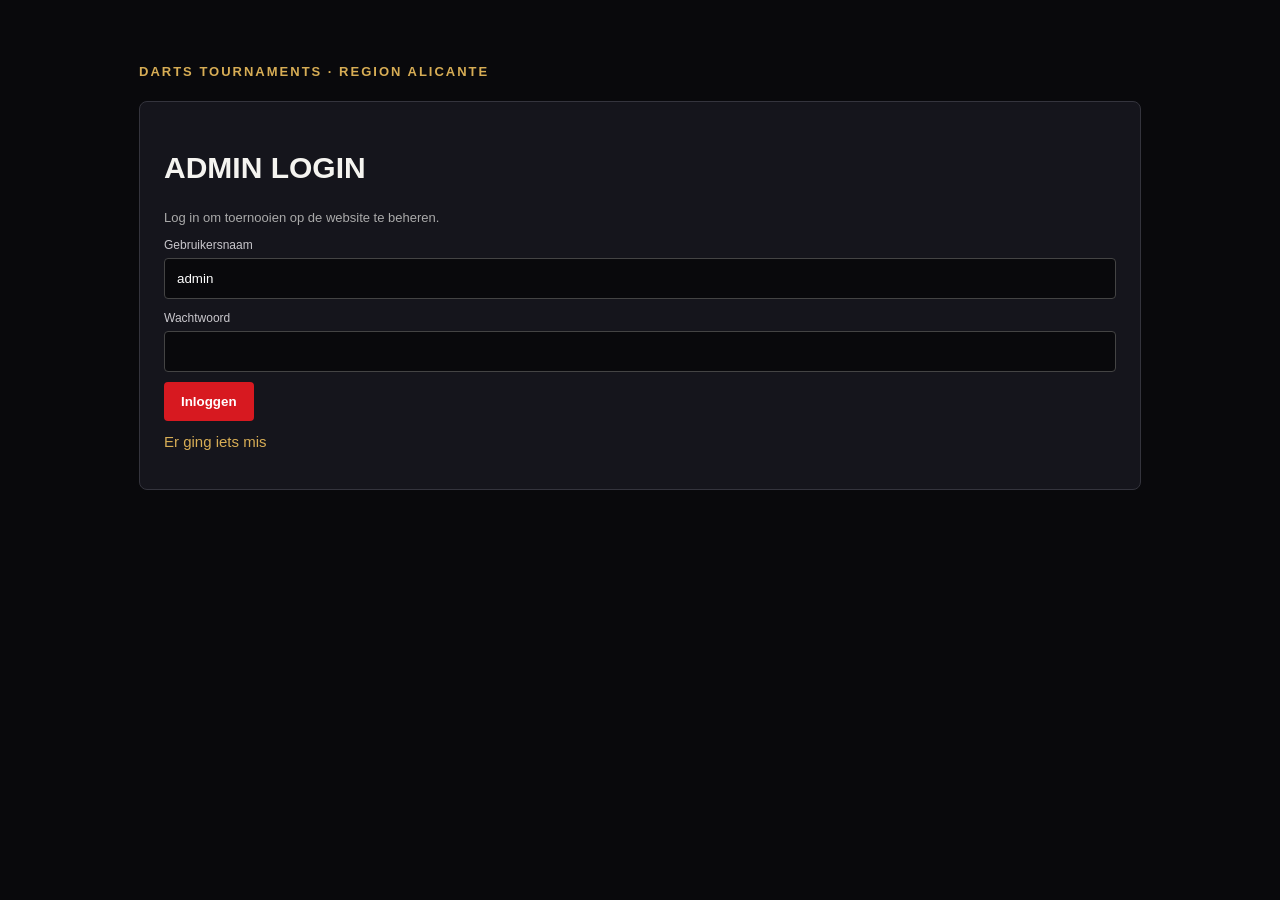
==== commit 5ce1e586: "Add guestbook moderation to admin panel" ====
--- a/admin.html
+++ b/admin.html
@@ -1,6 +1,7 @@
 <!doctype html>
 <html lang="nl"><head><meta charset="utf-8"><meta name="viewport" content="width=device-width,initial-scale=1"><title>DTA Admin</title><style>
 :root{color-scheme:dark;--red:#d71920;--gold:#d7ad55}*{box-sizing:border-box}body{margin:0;background:#09090c;color:#f5f4f0;font:15px Arial,sans-serif}.wrap{max-width:1050px;margin:40px auto;padding:24px}.brand{color:var(--gold);letter-spacing:2px;font-weight:bold;font-size:13px}.panel{background:#15151c;border:1px solid #34343d;padding:24px;margin-top:22px;border-radius:8px}h1,h2{font-family:Arial,sans-serif;text-transform:uppercase}h1{font-size:30px}label{display:block;color:#c9c7cc;font-size:12px;margin:12px 0 6px}input,select{width:100%;padding:12px;background:#09090c;border:1px solid #444;color:white;border-radius:4px}input[type=file]{padding:9px}button,.btn{background:var(--red);border:0;color:white;padding:12px 17px;font-weight:bold;border-radius:4px;cursor:pointer;margin:10px 6px 0 0}button.secondary{background:#333}button.danger{background:#733}button:disabled{opacity:.5}form.grid{display:grid;grid-template-columns:repeat(2,minmax(0,1fr));gap:0 16px}.wide{grid-column:1/-1}.muted{color:#aaa;font-size:13px}.event{border-top:1px solid #383840;padding:15px 0;display:flex;justify-content:space-between;gap:12px;align-items:center}.event strong{display:block}.hidden{display:none!important}.msg{margin-top:12px;color:var(--gold)}a{color:var(--gold)}.flyer-preview{display:flex;align-items:flex-start;gap:14px;margin-top:12px;flex-wrap:wrap}.flyer-preview img{max-width:190px;max-height:240px;object-fit:contain;border:1px solid #444;border-radius:4px;background:#09090c}.flyer-preview button{margin-top:0}@media(max-width:650px){.wrap{margin:12px auto;padding:14px}form.grid{grid-template-columns:1fr}.wide{grid-column:auto}.event{align-items:flex-start;flex-direction:column}}
+@media(max-width:650px){.stats-grid{grid-template-columns:repeat(2,minmax(0,1fr))!important}}
 </style></head><body><main class="wrap"><div class="brand">DARTS TOURNAMENTS · REGION ALICANTE</div><section id="login" class="panel"><h1>Admin login</h1><p class="muted">Log in om toernooien op de website te beheren.</p><form id="loginForm"><label>Gebruikersnaam</label><input name="username" autocomplete="username" value="admin" required><label>Wachtwoord</label><input name="password" type="password" autocomplete="current-password" required><button>Inloggen</button></form><p id="loginMsg" class="msg"></p></section>
 <section id="app" class="hidden"><div class="panel"><div style="display:flex;justify-content:space-between;align-items:center;gap:12px"><h1>Toernooien beheren</h1><button class="secondary" id="logout">Uitloggen</button></div><p class="muted">Voeg evenementen toe, wijzig gegevens of verberg een evenement. Alleen gepubliceerde evenementen verschijnen op de website.</p><div id="list"></div></div>
 <div class="panel"><h2 id="formTitle">Nieuw toernooi</h2><form id="eventForm" class="grid"><input type="hidden" name="id"><div><label>Naam *</label><input name="name" required></div><div><label>Locatie</label><input name="venue"></div><div><label>Datum *</label><input name="event_date" type="date" required></div><div><label>Tijd</label><input name="event_time" type="time"></div><div><label>Inschrijvingen (bv. 12/64)</label><input name="registrations"></div><div><label>Inschrijfgeld</label><input name="entry_fee" value="€10.00"></div><div><label>Speltype</label><input name="format" value="Singles"></div><div><label>Status</label><select name="status"><option value="published">Gepubliceerd</option><option value="hidden">Verborgen</option></select></div><div class="wide"><label>Inschrijflink</label><input name="registration_url" type="url" placeholder="https://..."></div>
@@ -18,12 +19,25 @@
 <label for="galleryPhotos">Overige toernooifoto's (meerdere tegelijk selecteren)</label><input id="galleryPhotos" type="file" accept="image/jpeg,image/png,image/webp" multiple>
 <button id="uploadGallery">Foto's uploaden</button><span id="galleryMsg" class="msg"></span>
 <div id="galleryAdminList" class="flyer-preview"></div></div>
+<div class="panel" id="guestbookAdminPanel">
+<h2>Gastenboek beheren</h2>
+<p class="muted">Bekijk ingezonden berichten. Nieuwe berichten verschijnen pas openbaar nadat je ze hebt goedgekeurd.</p>
+<button type="button" id="refreshGuestbook" class="secondary">Berichten vernieuwen</button>
+<span id="guestbookAdminMsg" class="msg"></span>
+<div id="guestbookAdminList"></div>
+</div>
+<div class="panel" id="analyticsPanel"><h2>Website statistieken</h2><p class="muted">Alleen zichtbaar na je beheerderslogin. Bezoekers worden anoniem geteld met een willekeurige browser-ID.</p>
+<label for="analyticsPeriod">Periode</label><select id="analyticsPeriod"><option value="1">Vandaag</option><option value="7">Laatste 7 dagen</option><option value="30" selected>Laatste 30 dagen</option><option value="365">Laatste 12 maanden</option><option value="all">Alles</option></select>
+<div class="stats-grid" style="display:grid;grid-template-columns:repeat(4,minmax(0,1fr));gap:10px;margin:14px 0"><div class="panel"><strong>Unieke bezoekers</strong><h2 id="statVisitors">—</h2></div><div class="panel"><strong>Paginaweergaven</strong><h2 id="statViews">—</h2></div><div class="panel"><strong>Linkklikken</strong><h2 id="statClicks">—</h2></div><div class="panel"><strong>Events totaal</strong><h2 id="statEvents">—</h2></div></div>
+<h3>Populairste aangeklikte links</h3><div id="analyticsTop" class="muted">Laden…</div><h3>Per dag</h3><div id="analyticsDaily" class="muted">Laden…</div>
+<button type="button" id="refreshAnalytics">Statistieken vernieuwen</button><button type="button" id="downloadAnalytics" class="secondary">Download CSV (Excel)</button><span id="analyticsMsg" class="msg"></span>
+<p class="muted">Download bevat maximaal 50.000 gebeurtenissen. Open CSV met Excel; kies daar desgewenst Opslaan als .xlsx of Afdrukken → PDF.</p></div>
 </div></section></main>
 <script>
 const $=s=>document.querySelector(s), login=$('#login'), app=$('#app');
 async function call(url,opts={}){const r=await fetch(url,{...opts,headers:{'content-type':'application/json',...(opts.headers||{})}});let d={};try{d=await r.json()}catch{}if(!r.ok)throw Error(d.error||'Er ging iets mis');return d}
 async function uploadFlyer(id,file){const data=new FormData();data.append('flyer',file);const r=await fetch('/api/admin/events/'+id+'/flyer',{method:'POST',body:data});let d={};try{d=await r.json()}catch{}if(!r.ok)throw Error(d.error||'Flyer uploaden is mislukt');return d}
-function showApp(){login.classList.add('hidden');app.classList.remove('hidden');load()}
+function showApp(){login.classList.add('hidden');app.classList.remove('hidden');load();loadAnalytics();loadGuestbookAdmin()}
 function showLogin(){app.classList.add('hidden');login.classList.remove('hidden')}
 async function check(){try{const d=await call('/api/me');d.authenticated?showApp():showLogin()}catch(e){$('#loginMsg').textContent=e.message;showLogin()}}
 $('#loginForm').addEventListener('submit',async e=>{e.preventDefault();$('#loginMsg').textContent='Bezig met inloggen…';const f=new FormData(e.target);try{await call('/api/login',{method:'POST',body:JSON.stringify({username:f.get('username'),password:f.get('password')})});e.target.reset();showApp()}catch(err){$('#loginMsg').textContent=err.message}});
@@ -46,5 +60,33 @@
 $('#galleryTournament').addEventListener('change',()=>{refreshGalleryAdmin();$('#galleryMsg').textContent='';$('#winnerMsg').textContent=''});
 $('#uploadWinner').onclick=async()=>{const id=$('#galleryTournament').value,file=$('#winnerPhoto').files[0],name=$('#winnerName').value.trim();if(!id){$('#winnerMsg').textContent='Kies eerst een toernooi.';return}if(!file){$('#winnerMsg').textContent='Kies eerst een winnaarsfoto.';return}if(!name){$('#winnerMsg').textContent='Vul de naam van de winnaar in.';return}try{await uploadGalleryFile(id,file,'winner',name);$('#winnerMsg').textContent='Winnaarsfoto opgeslagen.';$('#winnerPhoto').value='';refreshGalleryAdmin()}catch(e){$('#winnerMsg').textContent=e.message}};
 $('#uploadGallery').onclick=async()=>{const id=$('#galleryTournament').value,files=[...$('#galleryPhotos').files];if(!id){$('#galleryMsg').textContent='Kies eerst een toernooi.';return}if(!files.length){$('#galleryMsg').textContent='Selecteer minimaal één foto.';return}try{for(let i=0;i<files.length;i++){ $('#galleryMsg').textContent=`Foto ${i+1} van ${files.length} uploaden…`;await uploadGalleryFile(id,files[i],'photo','')}$('#galleryMsg').textContent=`${files.length} foto's succesvol opgeslagen.`;$('#galleryPhotos').value='';refreshGalleryAdmin()}catch(e){$('#galleryMsg').textContent=e.message}};
+
+async function loadGuestbookAdmin(){
+  const box=$('#guestbookAdminList'),msg=$('#guestbookAdminMsg');
+  if(!box)return;
+  box.innerHTML='<p class="muted">Berichten laden…</p>';
+  try{
+    const d=await call('/api/admin/guestbook');
+    const items=Array.isArray(d.messages)?d.messages:[];
+    if(!items.length){box.innerHTML='<p class="muted">Er staan nog geen berichten in het gastenboek.</p>';return}
+    box.innerHTML=items.map(x=>`<article class="event" style="align-items:flex-start"><div style="flex:1;min-width:0"><strong>${esc(x.name)}${x.country?' · '+esc(x.country):''}</strong><span class="muted"> · ${esc(x.created_at)} · ${x.status==='approved'?'Goedgekeurd':'Wacht op goedkeuring'}</span><p style="white-space:pre-wrap;overflow-wrap:anywhere;margin:10px 0">${esc(x.message)}</p></div><div style="flex-shrink:0">${x.status!=='approved'?`<button type="button" data-guest-approve="${x.id}">Goedkeuren</button>`:''}<button type="button" class="danger" data-guest-delete="${x.id}">Verwijderen</button></div></article>`).join('');
+    box.querySelectorAll('[data-guest-approve]').forEach(b=>b.onclick=async()=>{
+      b.disabled=true;
+      try{await call('/api/admin/guestbook/'+b.dataset.guestApprove,{method:'POST',body:JSON.stringify({action:'approve'})});msg.textContent='Bericht goedgekeurd.';await loadGuestbookAdmin()}
+      catch(e){msg.textContent=e.message;b.disabled=false}
+    });
+    box.querySelectorAll('[data-guest-delete]').forEach(b=>b.onclick=async()=>{
+      if(!confirm('Dit gastenboekbericht definitief verwijderen?'))return;
+      b.disabled=true;
+      try{await call('/api/admin/guestbook/'+b.dataset.guestDelete,{method:'DELETE'});msg.textContent='Bericht verwijderd.';await loadGuestbookAdmin()}
+      catch(e){msg.textContent=e.message;b.disabled=false}
+    });
+  }catch(e){box.textContent=e.message}
+}
+$('#refreshGuestbook').onclick=loadGuestbookAdmin;
+
+async function loadAnalytics(){try{const d=await call('/api/admin/analytics?period='+encodeURIComponent($('#analyticsPeriod').value));$('#statVisitors').textContent=d.visitors;$('#statViews').textContent=d.pageviews;$('#statClicks').textContent=d.clicks;$('#statEvents').textContent=d.events;$('#analyticsTop').innerHTML=d.top.length?'<ol>'+d.top.map(x=>`<li>${esc(x.target)} — <strong>${x.clicks}</strong></li>`).join('')+'</ol>':'Nog geen linkklikken geregistreerd.';$('#analyticsDaily').innerHTML=d.daily.length?'<table style="width:100%;text-align:left"><tr><th>Datum</th><th>Bezoekers</th><th>Paginaweergaven</th><th>Klikken</th></tr>'+d.daily.map(x=>`<tr><td>${esc(x.day)}</td><td>${x.visitors}</td><td>${x.pageviews}</td><td>${x.clicks}</td></tr>`).join('')+'</table>':'Nog geen gegevens.';$('#analyticsMsg').textContent=''}catch(e){$('#analyticsMsg').textContent=e.message}}
+$('#analyticsPeriod').addEventListener('change',loadAnalytics);$('#refreshAnalytics').onclick=loadAnalytics;
+$('#downloadAnalytics').onclick=async()=>{try{const r=await fetch('/api/admin/analytics.csv?period='+encodeURIComponent($('#analyticsPeriod').value));if(!r.ok)throw Error('Download mislukt. Log opnieuw in.');const blob=await r.blob(),u=URL.createObjectURL(blob),link=document.createElement('a');link.href=u;link.download='website-statistieken.csv';link.click();URL.revokeObjectURL(u)}catch(e){$('#analyticsMsg').textContent=e.message}};
 check();
 </script></body></html>
